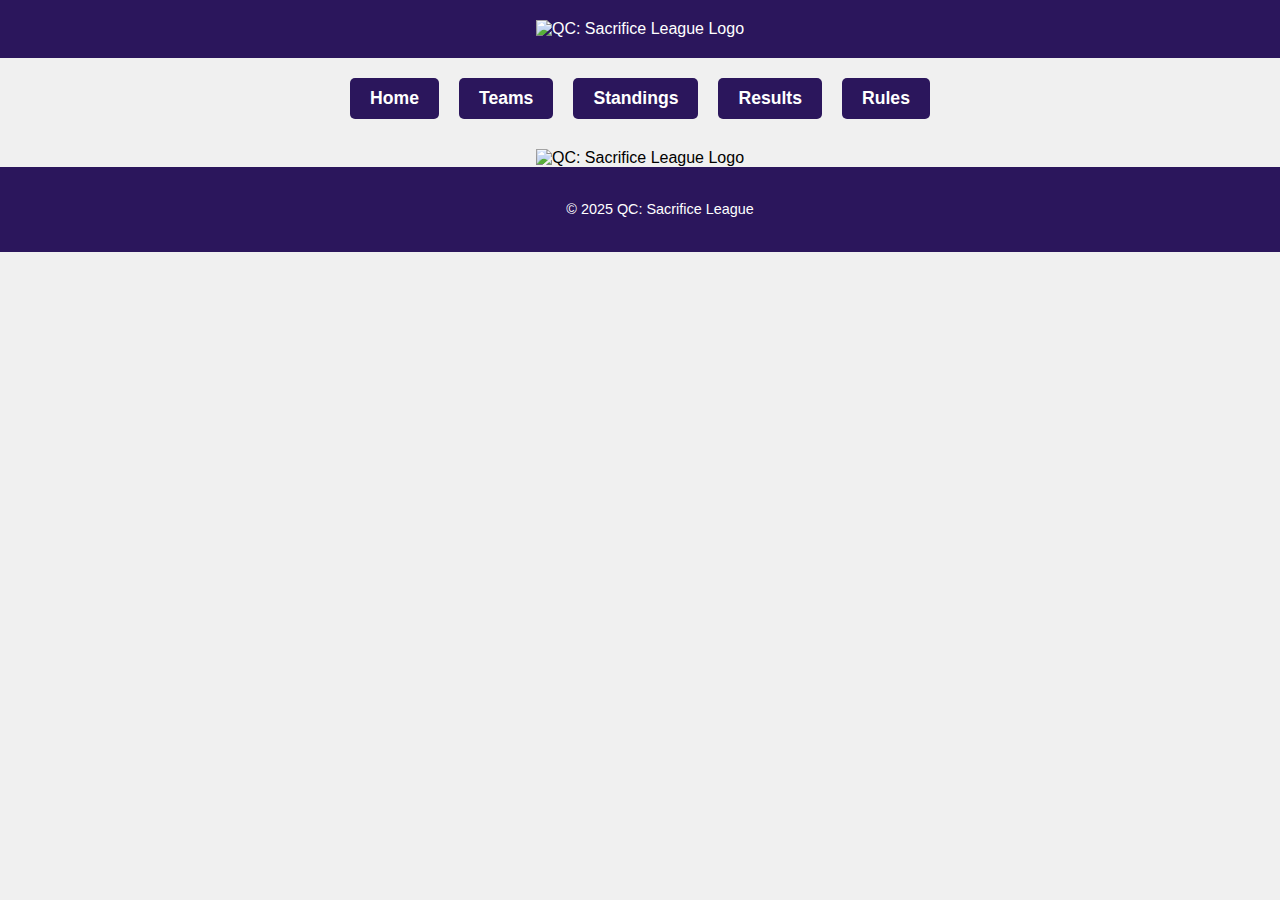
==== index.html @ 7b15407c "Add files via upload" ====
<!DOCTYPE html> 
<html lang="en">
<head>
  <meta charset="UTF-8" />
  <meta name="viewport" content="width=device-width, initial-scale=1.0" />
  <title>QC: Sacrifice League</title>
  <link rel="stylesheet" href="style.css" />
</head>
<body>
  <header>
    <img src="images/logo2.png" alt="QC: Sacrifice League Logo" />
  </header>

  <nav>
    <ul>
      <li><a href="index.html">Home</a></li>
      <li><a href="teams.html">Teams</a></li>
      <li><a href="standings.html">Standings</a></li>
      <li><a href="#results">Results</a></li>
      <li><a href="#rules">Rules</a></li>
    </ul>
  </nav>

  <!-- New section for the front page logo -->
  <section class="front-logo">
    <img src="images/saclogo.webp" alt="QC: Sacrifice League Logo" />
  </section>

  <main>
    <!-- All content removed for now to keep it blank -->
  </main>

  <footer>
    <p>&copy; 2025 QC: Sacrifice League</p>
  </footer>

  <script src="script.js"></script>
</body>
</html>
---- style.css ----
/* Global styles */
body {
  font-family: Arial, sans-serif;
  margin: 0;
  padding: 0;
  background-color: #f0f0f0;
}

header, footer {
  background-color: #2b165c;
  color: white;
  padding: 20px;
  text-align: center;
}

header h1 {
  margin: 0;
}

nav ul {
  list-style: none;
  display: flex;
  justify-content: center;
  gap: 20px;
  padding: 0;
  margin: 20px 0; /* Added margin for spacing above/below nav */
}

nav ul li {
  position: relative;
}

nav ul li a {
  text-decoration: none;
  color: #fff;
  font-weight: bold;
  font-size: 1.1em; /* Slightly bigger font */
  padding: 10px 20px; /* More padding for better spacing */
  background-color: #2b165c;
  border-radius: 5px;
  transition: background-color 0.3s, transform 0.3s; /* Added scale effect */
  display: block;
  text-align: center; /* Ensures text is centered in the button */
}

/* Hover effects */
nav ul li a:hover {
  background-color: #ffcc00; /* Yellow on hover */
  color: #2b165c; /* Dark color on hover */
  transform: scale(1.1); /* Slight zoom-in effect */
}

/* Active link styles */
nav ul li a.active {
  background-color: #ffcc00; /* Active link will have yellow background */
  color: #2b165c;
}

/* Centering the front page logo */
.front-logo {
  text-align: center;  /* Centers the logo */
  margin-top: 30px; /* Adds space above the logo */
}

.front-logo img {
  max-width: 33%; /* Ensures the image doesn't overflow */
  height: auto; /* Keeps the aspect ratio intact */
  display: inline-block; /* Keeps the image inline with other content */
}

/* Footer styles */
footer {
  font-size: 0.9em;
  position: relative;
  bottom: 0;
  width: 100%;
}

/* Style for the Teams Table */
table {
  width: 100%;
  border-collapse: collapse;
  margin-top: 60px;
  margin-bottom: 60px; /* Added spacing below the table */
}

table, th, td {
  border: 1px solid #333;
}

th, td {
  padding: 10px;
  text-align: left;
}

th {
  background-color: #333;
  color: white;
}

tr:nth-child(even) {
  background-color: #f2f2f2;
}
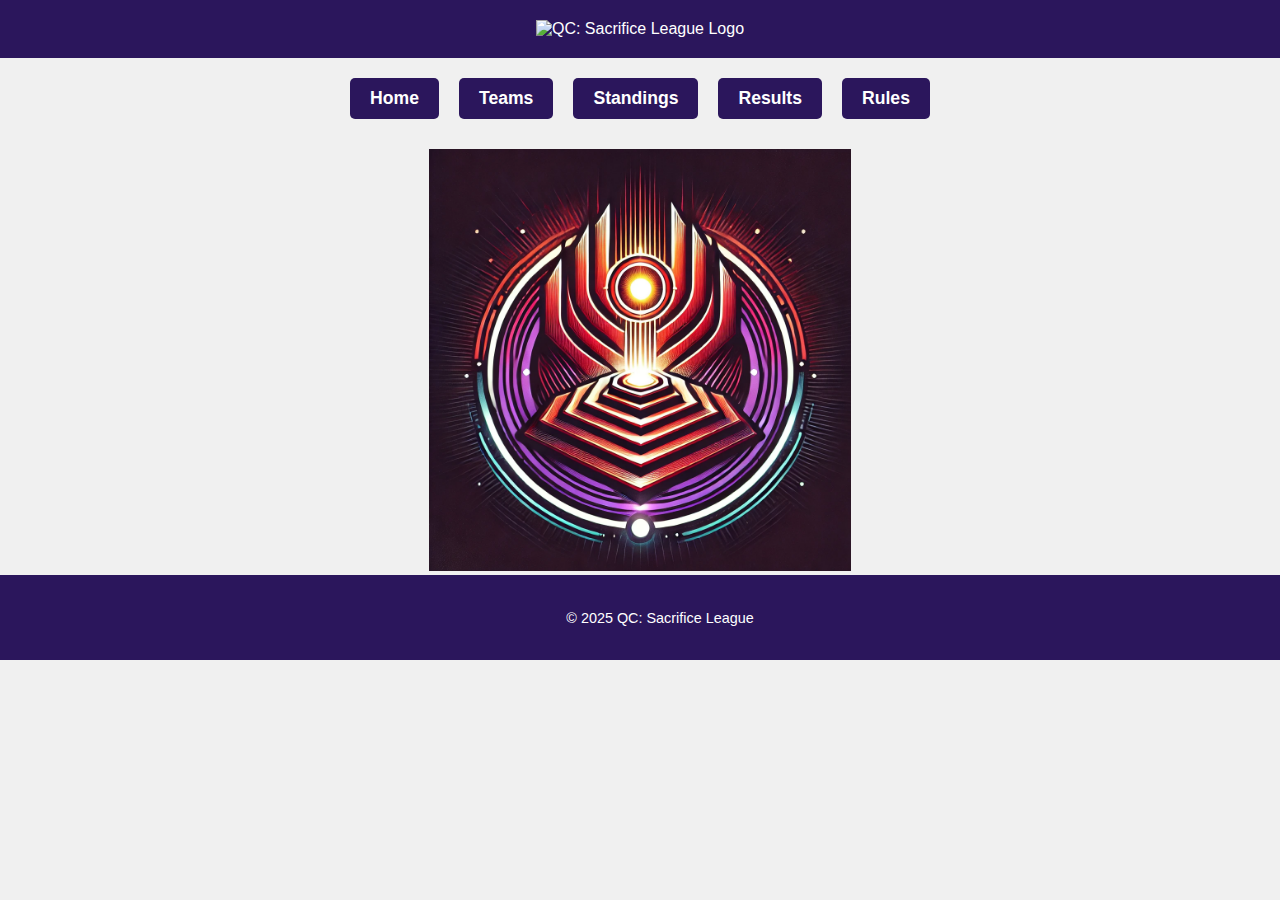
==== commit c6067587: "Update index.html" ====
--- a/index.html
+++ b/index.html
@@ -8,7 +8,7 @@
 </head>
 <body>
   <header>
-    <img src="images/logo2.png" alt="QC: Sacrifice League Logo" />
+    <img src="logo2.png" alt="QC: Sacrifice League Logo" />
   </header>
 
   <nav>
@@ -23,7 +23,7 @@
 
   <!-- New section for the front page logo -->
   <section class="front-logo">
-    <img src="images/saclogo.webp" alt="QC: Sacrifice League Logo" />
+    <img src="saclogo.webp" alt="QC: Sacrifice League Logo" />
   </section>
 
   <main>
